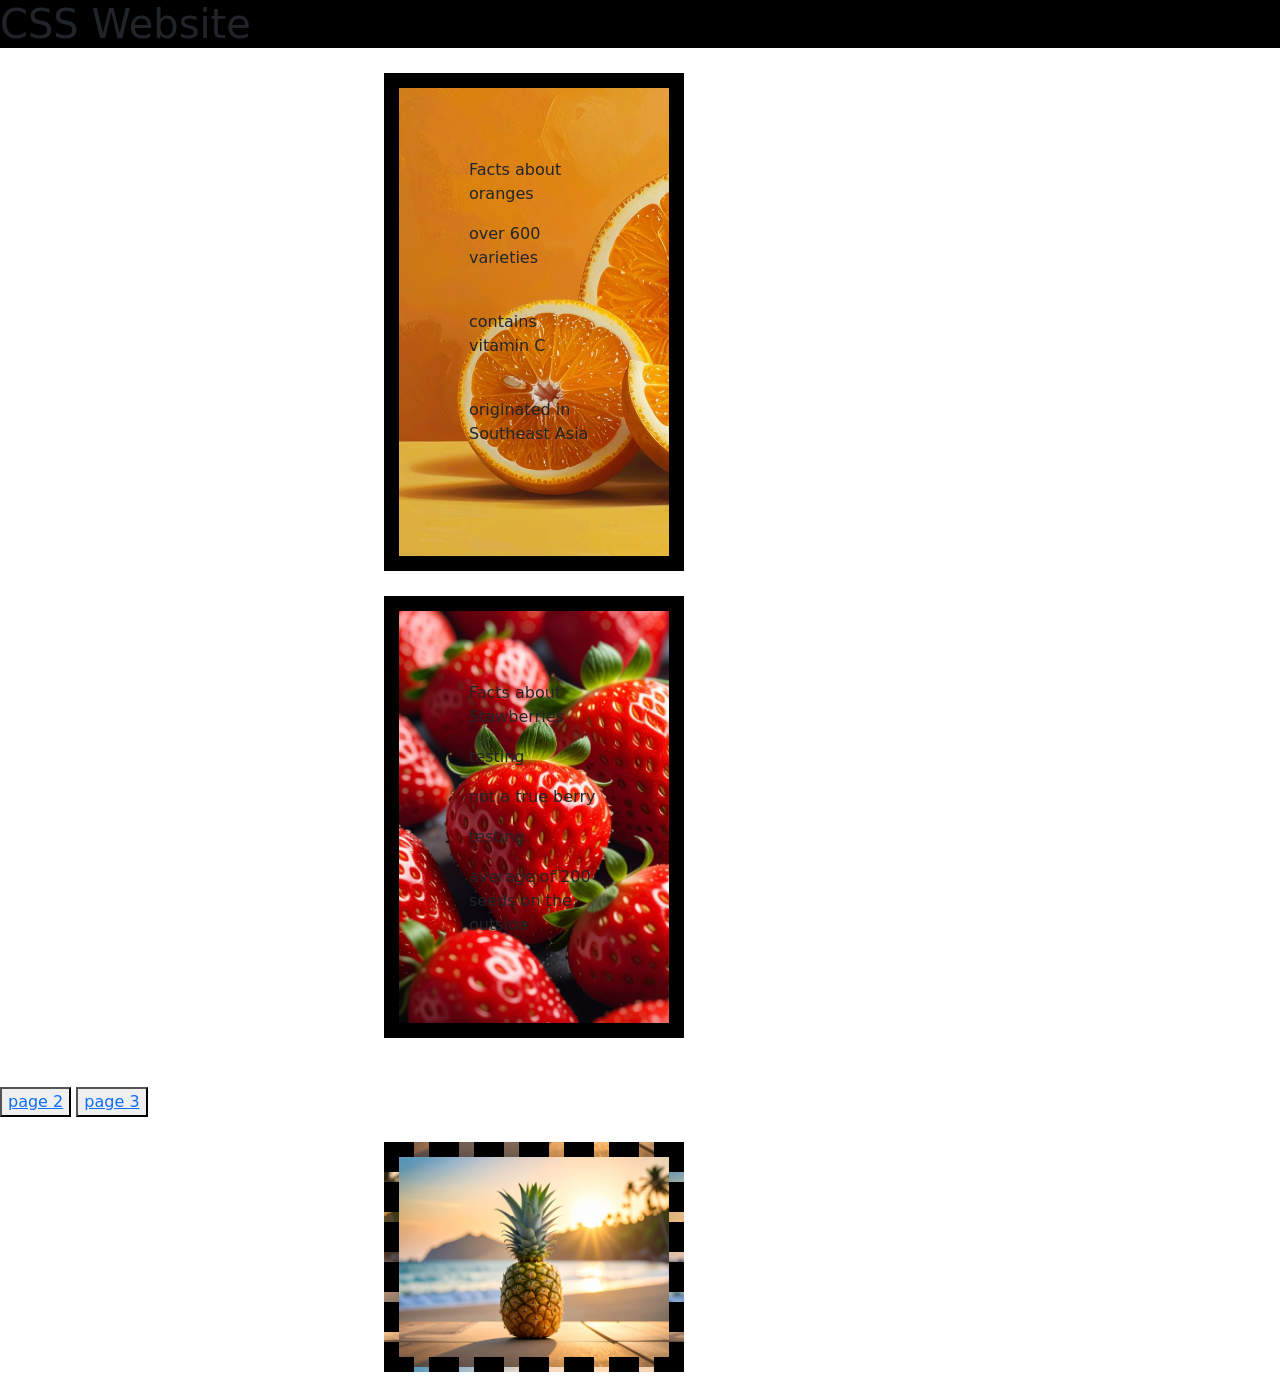
==== index.html @ 7462381b "first commit" ====
<!DOCTYPE html>
<html>
<head>
<title>Page Title</title>
<meta charset="utf-8">
    <meta name="viewport" content="width=device-width, initial-scale=1">
    <title>Starter Code</title>
	<link rel="stylesheet" href="style.css" />
    <link href="https://cdn.jsdelivr.net/npm/bootstrap@5.2.3/dist/css/bootstrap.min.css" rel="stylesheet" integrity="sha384-rbsA2VBKQhggwzxH7pPCaAqO46MgnOM80zW1RWuH61DGLwZJEdK2Kadq2F9CUG65" crossorigin="anonymous">
<link rel="preconnect" href="https://fonts.googleapis.com">
<link rel="preconnect" href="https://fonts.gstatic.com" crossorigin>
<link href="https://fonts.googleapis.com/css2?family=Bitcount+Grid+Single:wght@100..900&family=Creepster&display=swap" rel="stylesheet">
  </head>
  <body>
    <h1>CSS Website</h1>
    <script src="https://cdn.jsdelivr.net/npm/bootstrap@5.2.3/dist/js/bootstrap.bundle.min.js" integrity="sha384-kenU1KFdBIe4zVF0s0G1M5b4hcpxyD9F7jL+jjXkk+Q2h455rYXK/7HAuoJl+0I4" crossorigin="anonymous"></script>
 <div class="orange">

  <p>Facts about oranges</p>
  <p>over 600 varieties</p>
 <br>
  <p>contains vitamin C</p>
 <br>
  <p>originated in Southeast Asia
  <br>
<br>

  </div> 
<div class="strawberry">

  <p>Facts about Stawberries</p>
<p>testing</p>
<p>not a true berry</p>
<p>testing</p>
<p>average of 200 seeds on the outside
</div>
 <br>
<button>
  <a href="page2.html">page 2 </a>
</button>
<button>
  <a href="page3.html">page 3 </a>
</button>
 <div class="pineapple"></div>


  </body>
</html>
---- style.css ----
h1 {color: rgb(255, 255, 255);
background-color: black;
#borderimg { 
  border: 10px solid transparent;
  padding: 15px;
  border-image: url(border.png) 40px round;
  font-family:Bitcount Grid Single;
}
}

.orange{
    background-image:url(IMG/Firefly_create\ a\ image\ of\ a\ fruit\ with\ a\ flat\ background\ 132328\ \(1\).jpg);
    background-size: cover;
    background-position: fixed;
}


.strawberry{
    background-image: url(IMG/Firefly_strawberry\ \ 195371.jpg);
    background-size:cover ;

}
div {
  width: 300px;
  border: 15px solid rgb(0, 0, 0);
  padding: 70px;
  margin: 25px;
  margin-left: 30%;
}
.button {
}
.pineapple{
  background-image: url(IMG/Firefly_create\ a\ image\ of\ a\ pineapple\ 957791\ \(1\).jpg);
  background-size: cover;height: 225px;width: 300px;
border-style: dashed; 
 padding: 100px;
}
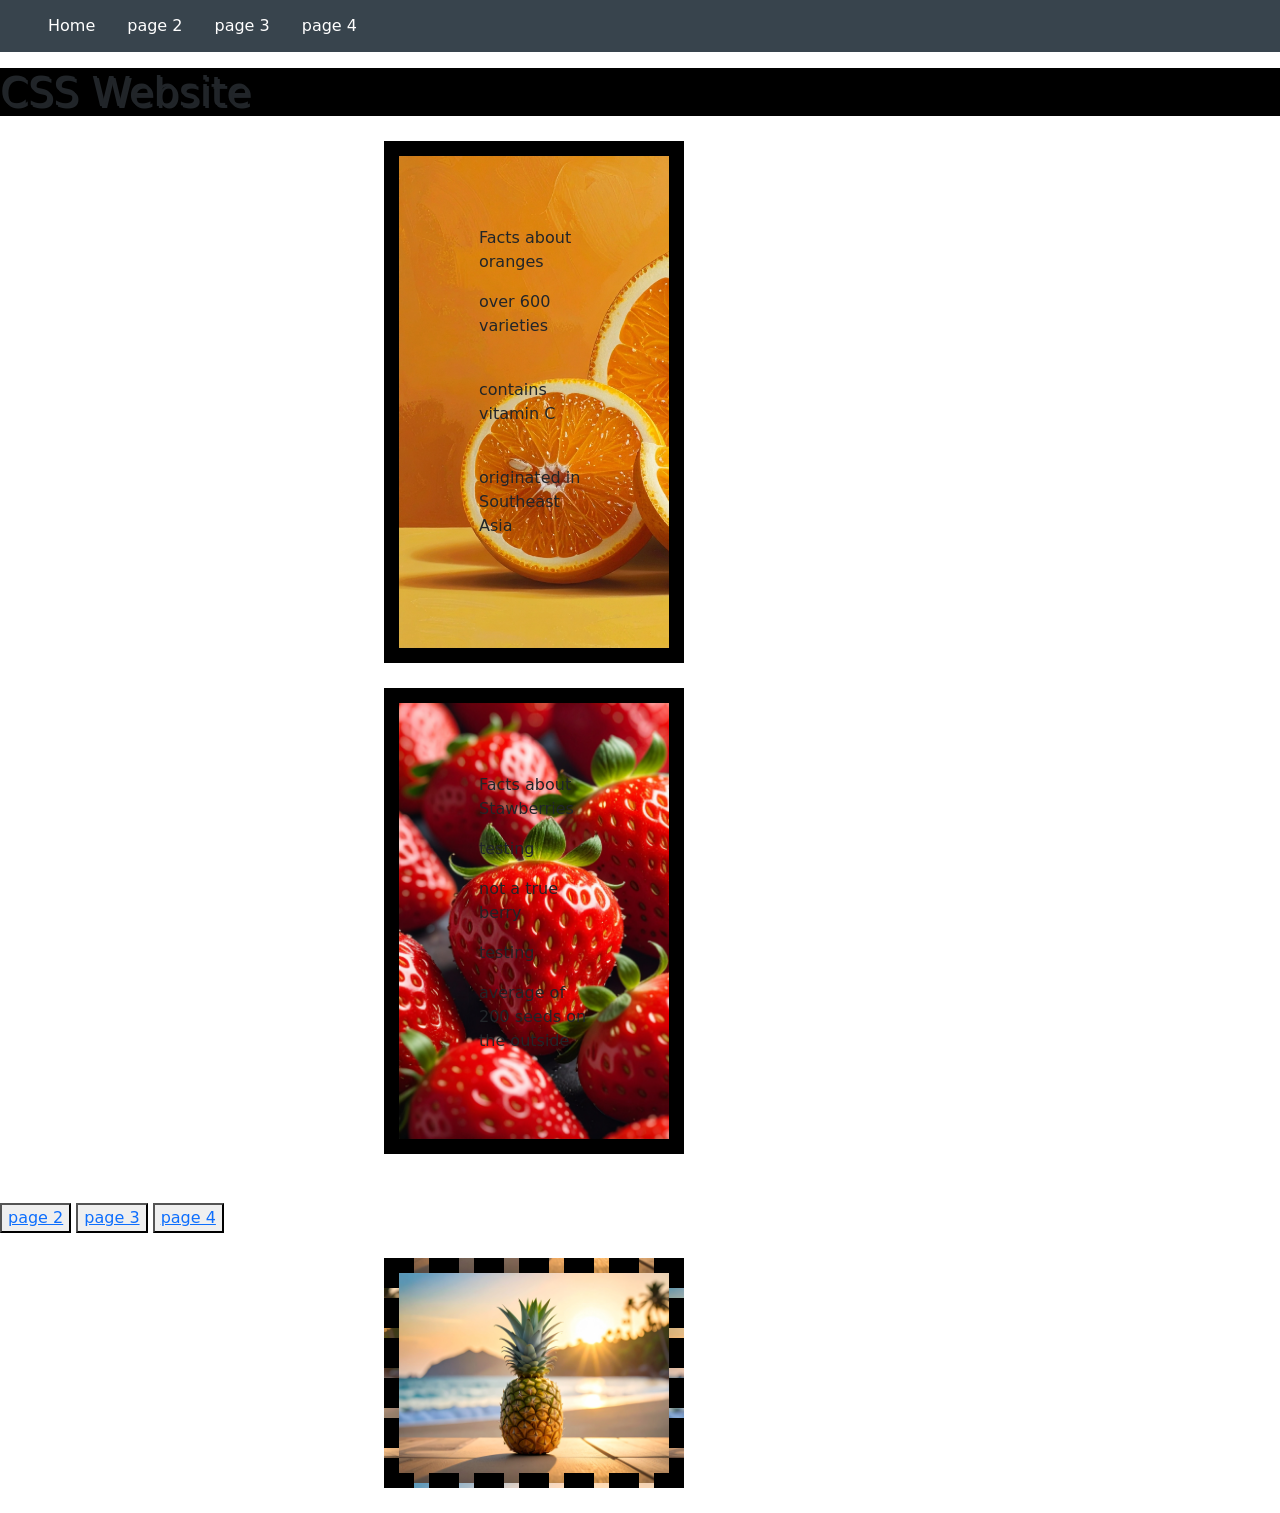
==== commit fc1bfe95: "all done" ====
--- a/index.html
+++ b/index.html
@@ -12,6 +12,16 @@
 <link href="https://fonts.googleapis.com/css2?family=Bitcount+Grid+Single:wght@100..900&family=Creepster&display=swap" rel="stylesheet">
   </head>
   <body>
+
+    <ul>
+  <li><a href="index.html">Home</a></li>
+  <li><a href="page2.html">page 2</a></li>
+  <li><a href="page3.html">page 3 </a></li>
+  <li><a href="page4.html">page 4 </a></li>
+   
+    </div>
+  </li>
+</ul>
     <h1>CSS Website</h1>
     <script src="https://cdn.jsdelivr.net/npm/bootstrap@5.2.3/dist/js/bootstrap.bundle.min.js" integrity="sha384-kenU1KFdBIe4zVF0s0G1M5b4hcpxyD9F7jL+jjXkk+Q2h455rYXK/7HAuoJl+0I4" crossorigin="anonymous"></script>
  <div class="orange">
@@ -41,7 +51,12 @@
 <button>
   <a href="page3.html">page 3 </a>
 </button>
+
+<button>
+  <a href="page4.html">page 4 </a>
+</button>
  <div class="pineapple"></div>
+<script src="https://cdn.jsdelivr.net/npm/bootstrap@5.2.3/dist/js/bootstrap.bundle.min.js" integrity="sha384-kenU1KFdBIe4zVF0s0G1M5b4hcpxyD9F7jL+jjXkk+Q2h455rYXK/7HAuoJl+0I4" crossorigin="anonymous"></script>
 
 
   </body>
--- a/style.css
+++ b/style.css
@@ -36,3 +36,119 @@
  padding: 100px;
 }
 
+div.a {
+  text-transform: uppercase;
+}
+
+div.b {
+  text-transform: lowercase;
+}
+
+div.c {
+  text-transform: capitalize;
+}
+
+p.a {
+  font-family: "Times New Roman", Times, serif;
+}
+
+p.b {
+  font-family: Arial, Helvetica, sans-serif;
+}
+h1 {
+  text-shadow: 2px 2px;
+}
+
+h2 {
+  letter-spacing: 5px;
+}
+
+h3 {
+  letter-spacing: -2px;
+}
+h2, p {
+  margin: 10px;
+}
+
+ul {
+  list-style-type: none;
+  margin: 0;
+  padding: 0;
+  overflow: hidden;
+  background-color: #38444d;
+}
+
+li {
+  float: left;
+}
+
+li a, .dropbtn {
+  display: inline-block;
+  color: white;
+  text-align: center;
+  padding: 14px 16px;
+  text-decoration: none;
+}
+
+li a:hover, .dropdown:hover .dropbtn {
+  background-color: red;
+}
+
+li.dropdown {
+  display: inline-block;
+}
+
+.dropdown-content {
+  display: none;
+  position: absolute;
+  background-color: #f9f9f9;
+  min-width: 160px;
+  box-shadow: 0px 8px 16px 0px rgba(0,0,0,0.2);
+  z-index: 1;
+}
+
+.dropdown-content a {
+  color: black;
+  padding: 12px 16px;
+  text-decoration: none;
+  display: block;
+  text-align: left;
+}
+
+.dropdown-content a:hover {background-color: #f1f1f1;}
+
+.dropdown:hover .dropdown-content {
+  display: block;
+}
+form {
+  border-radius: 5px;
+  background-color: #f2f2f2;
+  padding: 20px;
+}
+
+label {display: block;}
+
+input[type=text], select {
+  width: 100%;
+  padding: 12px;
+  margin: 8px 0;
+  display: inline-block;
+  border: 1px solid #ccc;
+  border-radius: 4px;
+  box-sizing: border-box;
+}
+
+input[type=submit] {
+  width: 100%;
+  background-color: #4CAF50;
+  color: white;
+  padding: 14px;
+  margin: 8px 0;
+  border: none;
+  border-radius: 4px;
+  cursor: pointer;
+}
+
+input[type=submit]:hover {
+  background-color: #45a049;
+}
